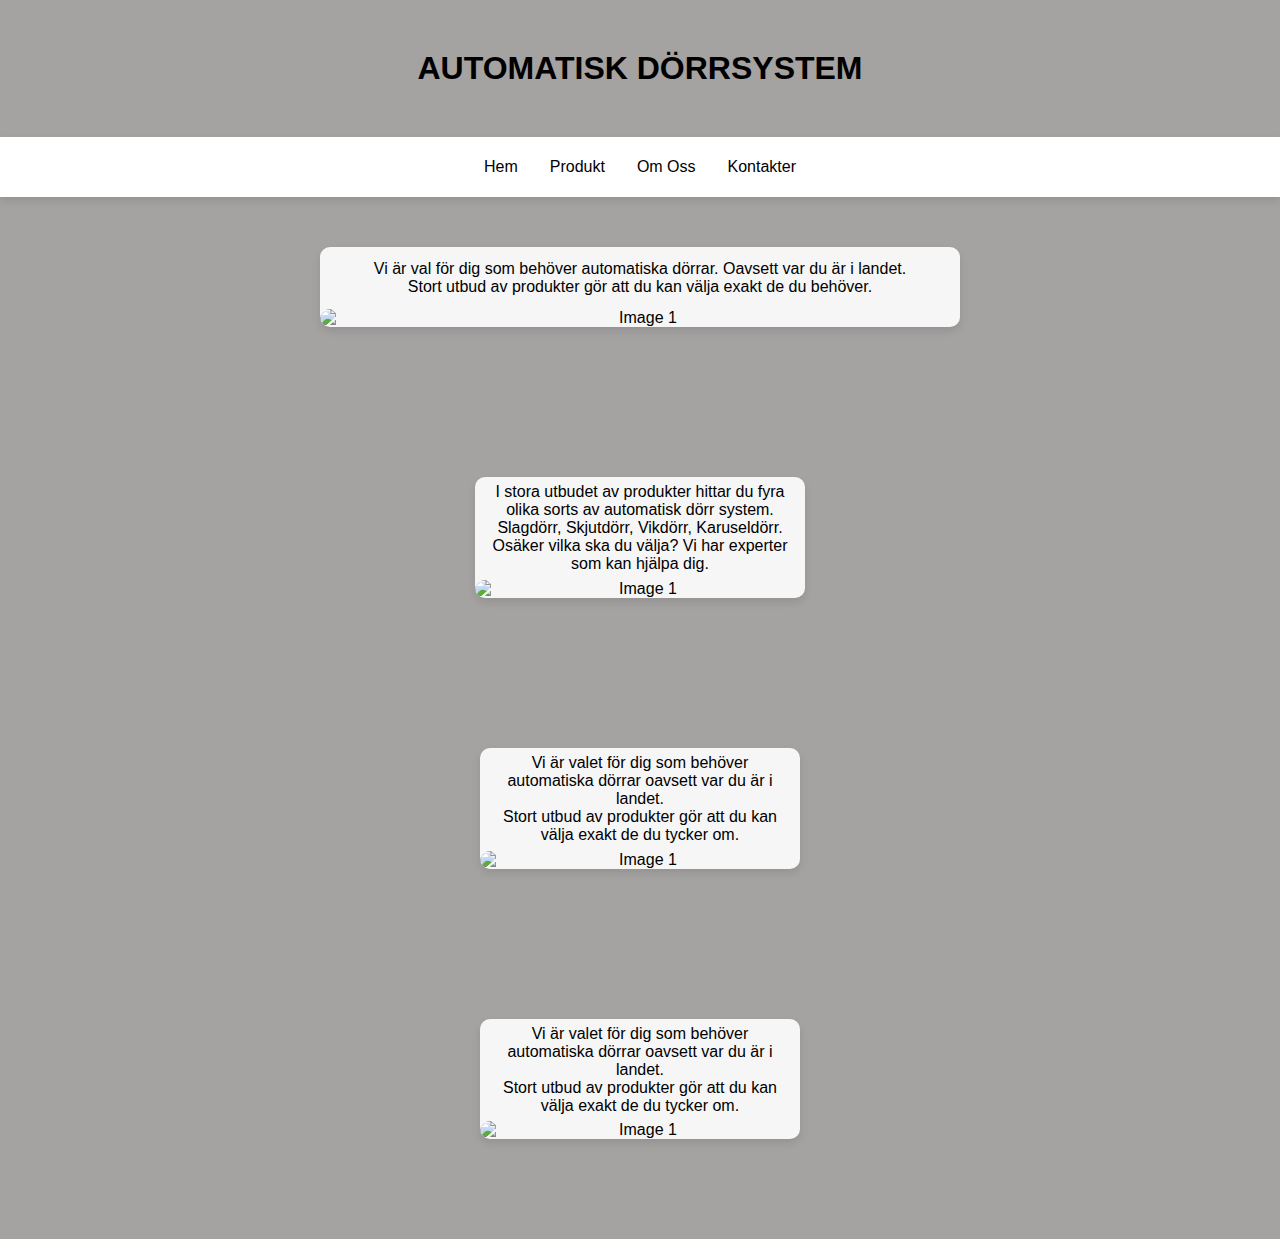
==== Dörrsystem.html @ f992f555 "1.5" ====
<!DOCTYPE html>

<html lang="en">
<head>
     <!-- Här hittar vi olika länkar jag anänvder för styling, vi hittar olika meta kodar som används för; typ av kodning, att webbsidan kan ändra width&hight utan att det ändras mycket  -->
    <meta charset="UTF-8">
    <meta http-equiv="X-UA-Compatible" content="IE=edge" meta/>
    <meta name="viewport" content="width=device-width, initial-scale=1">
    <link rel="stylesheet" type="text/css" href="Design.css">
    <link rel="stylesheet" href="https://cdnjs.cloudflare.com/ajax/libs/font-awesome/6.4.2/css/all.min.css" integrity="sha512-z3gLpd7yknf1YoNbCzqRKc4qyor8gaKU1qmn+CShxbuBusANI9QpRohGBreCFkKxLhei6S9CQXFEbbKuqLg0DA==" crossorigin="anonymous" referrerpolicy="no-referrer" />
    <title>Automatisk Dörrsystem</title>
    <link rel="icon" href="../D-rr-System/img/download.png" type="image/x-icon">
    <link rel="shortcut icon" href="../D-rr-System/img/download.png" type="image/x-icon">    
</head>

<body>
 <!-- Titel -->
<h1>AUTOMATISK DÖRRSYSTEM</h1>

<header>
<!-- lägger till olika länkar på navigations fält samt ikon till dropdown menu  -->
    <div class="navbar"> 
            <ul class="links">
                <li><a href="Hem">Hem</a></li>
                <li><a href="Produkt">Produkt</a></li>
                <li><a href="Om Oss">Om Oss</a></li>
                <li><a href="Kontakter">Kontakter</a></li>
            </ul>
        <div class="toggle_btn">
            <i class="fa-solid fa-bars"></i>
        </div>
    </div>

 <!-- Lägger till dropdown menu -->
    <div class="dropdown_menu">
        <li><a href="Hem">Produkt</a></li>
        <li><a href="Produkt">Produkt</a></li>
        <li><a href="Om Oss">Om Oss</a></li>
        <li><a href="Kontakter">Kontakter</a></li>
    </div>

</header>


<!-- Har skapar jag fyra boxar som har olika text och kommer ligga på start(hem) sida-->
<div class="container">
    <div class="box">
        <div class="content">
            <p>Vi är val för dig som behöver automatiska dörrar. Oavsett var du är i landet.</p>
            <p>Stort utbud av produkter gör att du kan välja exakt de du behöver.</p>
        </div>
        <img src="../D-rr-System/img/1.jpg" alt="Image 1">
    </div>

<div class="container">
    <div class="box">
        <div class="content">
            <p>I stora utbudet av produkter hittar du fyra olika sorts av automatisk dörr system.</p>
            <p>Slagdörr, Skjutdörr, Vikdörr, Karuseldörr.</p>
            <p>Osäker vilka ska du välja? Vi har experter som kan hjälpa dig.</p>
        </div>
        <img src="../D-rr-System/img/2.jpeg" alt="Image 1">
    </div>

    <div class="container">
        <div class="box">
            <div class="content">
                <p>Vi är valet för dig som behöver automatiska dörrar oavsett var du är i landet.</p>
                <p>Stort utbud av produkter gör att du kan välja exakt de du tycker om.</p>
            </div>
            <img src="your-image-url-1.jpg" alt="Image 1">
        </div>

        <div class="container">
            <div class="box">
                <div class="content">
                    <p>Vi är valet för dig som behöver automatiska dörrar oavsett var du är i landet.</p>
                    <p>Stort utbud av produkter gör att du kan välja exakt de du tycker om.</p>
                </div>
                <img src="your-image-url-1.jpg" alt="Image 1">
            </div>

<script>
// Har är funktion till dropdown menu. Så när jag trycker på tre streck den byts till "X" och om skärmen är liten den kan släppa ut allt det man såg på navigations fällt.  
    const toggleBtn = document.querySelector('.toggle_btn')
    const toggleBtnIcon = document.querySelector('.toggle_btn i')
    const dropDownMenu = document.querySelector('.dropdown_menu')

    toggleBtn.onclick = function () {
        dropDownMenu.classList.toggle('open')
        const isOpen = dropDownMenu.classList.contains('open')

        toggleBtnIcon.classList = isOpen
        ? 'fa-solid fa-xmark'
        : 'fa-solid fa-bars'
    }
</script>
 
</body>
</html>
---- Design.css ----
/* standard css saker för hela hemmsida */
* {
    margin: 0;
    padding: 0;
    box-sizing: border-box;
    font-family: 'Open Sans', sans-serif;
}

/* Vart ska Titel ligga */
h1 {
    text-align: center;
    margin: 50px 0; 
}

/* Ändringar hela body */
body {

    height: 100vh;
    margin: 0;
    background-color: #a5a2a2;
}

/* navigations fält med olika länkar som leder till olika ställer */
li {
    list-style: none;
}

a{
    text-decoration: none;
    color: black;
    font-size: 1rem;
}

a:hover {
    font-weight: bold; /* styling på ord */
}

header {
    padding-left: 0px;
    padding-right: 0px;
}

.navbar{
    background-color: white;
    width: 100%;
    height: 60px;
    max-width: 12000px;
    display: flex;
    align-items: center;
    justify-content: space-evenly;
    box-shadow: 0 4px 8px rgba(0, 0, 0, 0.1);
}

.navbar .links{
    display: flex;
    gap: 2rem;
}

.navbar .toggle_btn{
    font-size: 1.5rem;
    cursor: pointer;
    display: none;
}

/* Dropdown menu som kopplas till naviagtions fält */
.dropdown_menu {
    display: none;
    position: absolute;
    right: 2rem;
    height: 0px;
    width: 300px;
    background: rgba(255, 255, 255, 0.1);
    backdrop-filter: blur(15px);
    border-radius: 10px;
    overflow: hidden;
    transition: height 0.2 cubic-bezier(0.175, 0.885, 0.32, 1.275);
}

.dropdown_menu.open{
    height: 180px;
    z-index: 1;
}

.dropdown_menu li{
    padding: 0.7rem;
    display: flex;
    align-items: center;
    justify-content: center;
}

/* Det rensposiva designen */
@media(max-width: 992px) {
    .navbar .links {
        display: none;
    } 

    .navbar .toggle_btn {
        display: block;
    }

    .dropdown_menu {
        display: block;
    }
}

@media(max-width: 576px) {
    .dropdown_menu{
        left: 2rem;
        width: unset;
    }
}

.first {
    display: block;
    align-items: center;

}

/* Har kommer design för de fyra olika boxar */

.container {
    display: flex;
    flex-direction: column;
    align-items: center;
}

.box {
    position: relative;
    box-sizing: border-box;
    width: 50%;
    margin: 50px;
    margin-bottom: 100px;
    background: rgba(255, 255, 255, 0.9);
    border-radius: 10px;
    overflow: hidden;
    box-shadow: 0 4px 8px rgba(0, 0, 0, 0.1);
    display: flex;
    flex-direction: column;
    text-align: center;
    transition: transform 0.3s ease-in-out;
}

.box:hover {
    transform: scale(1.02);
}

.content {
    padding: 20px;
    text-align: center;
}

img {
    width: 100%;
    height: auto;
    border-radius: 10px 10px 0 0;
    align-items: right;
}

.content {
    padding: 2%;
}
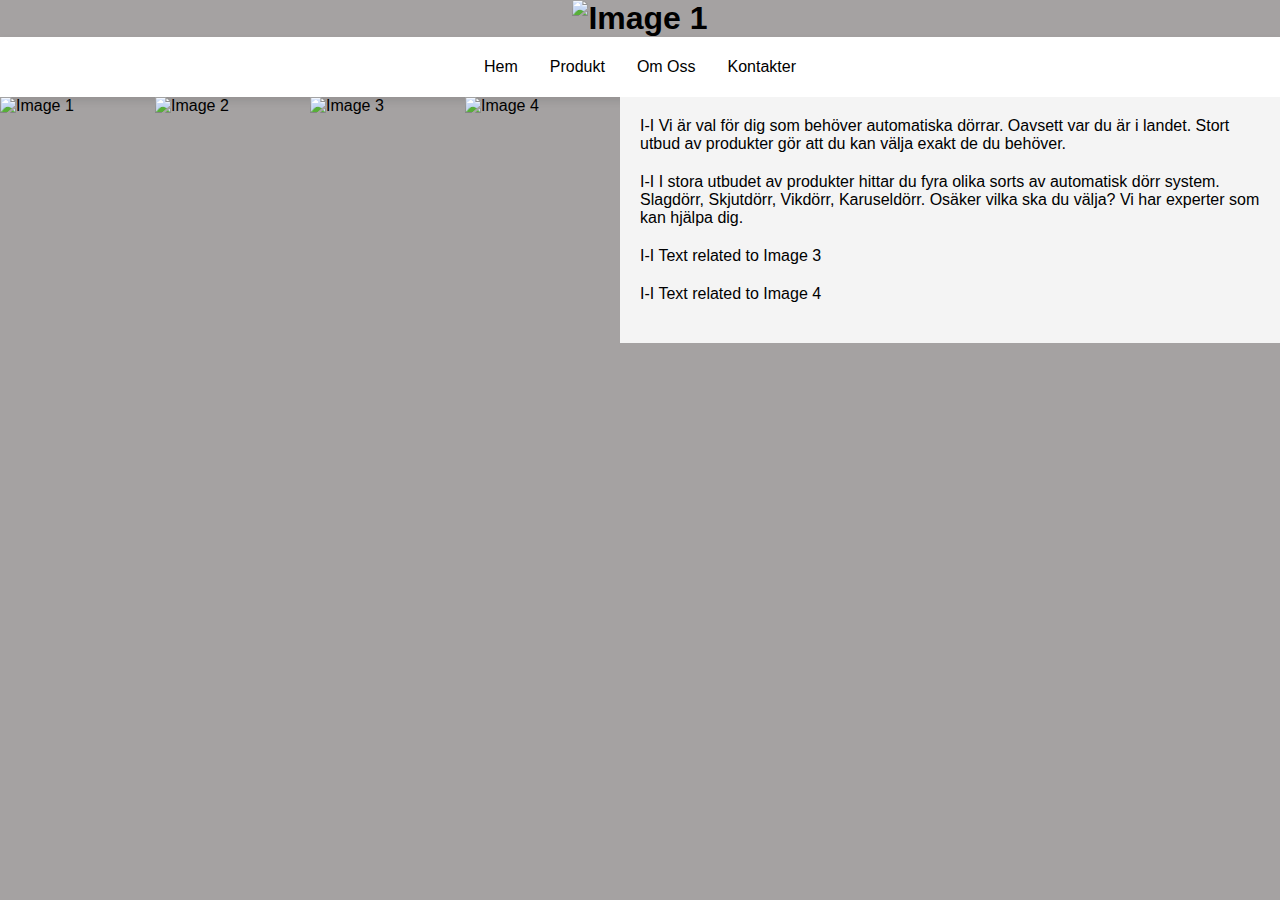
==== commit f39f1459: "1.55" ====
--- a/Dörrsystem.html
+++ b/Dörrsystem.html
@@ -14,87 +14,55 @@
 </head>
 
 <body>
- <!-- Titel -->
-<h1>AUTOMATISK DÖRRSYSTEM</h1>
+    <header>
 
-<header>
-<!-- lägger till olika länkar på navigations fält samt ikon till dropdown menu  -->
-    <div class="navbar"> 
+        <!-- Titel -->
+        <h1>
+            <img class="title" src="../D-rr-System/img/AUTOMATISKA_DÖRR-removebg-preview.png" alt="Image 1">
+        </h1>
+
+        <!-- SJälva navigerings fält med kappen att öpna den och olika länkar  -->
+        <div class="navbar"> 
             <ul class="links">
                 <li><a href="Hem">Hem</a></li>
                 <li><a href="Produkt">Produkt</a></li>
                 <li><a href="Om Oss">Om Oss</a></li>
                 <li><a href="Kontakter">Kontakter</a></li>
             </ul>
-        <div class="toggle_btn">
-            <i class="fa-solid fa-bars"></i>
+            <div class="toggle_btn">
+                <i class="fa-solid fa-bars"></i>
+            </div>
+        </div>
+
+        <!-- själva dropdown menu som hoppar ner endast när skämen är mindere -->
+        <div class="dropdown_menu">
+            <li><a href="Hem">Produkt</a></li>
+            <li><a href="Produkt">Produkt</a></li>
+            <li><a href="Om Oss">Om Oss</a></li>
+            <li><a href="Kontakter">Kontakter</a></li>
+        </div>
+</header>
+
+<!-- Har skapar jag fyra boxar som har olika text och kommer ligga på start(hem) sida-->
+<div class="container">
+    <div class="left-column">
+        <div class="image-container">
+            <img src="../D-rr-System/img/1.jpg" alt="Image 1" class="image">
+            <img src="../D-rr-System/img/2.jpeg" alt="Image 2" class="image">
+            <img src="../D-rr-System/img/1.jpg" alt="Image 3" class="image">
+            <img src="../D-rr-System/img/1.jpg" alt="Image 4" class="image">
         </div>
     </div>
 
- <!-- Lägger till dropdown menu -->
-    <div class="dropdown_menu">
-        <li><a href="Hem">Produkt</a></li>
-        <li><a href="Produkt">Produkt</a></li>
-        <li><a href="Om Oss">Om Oss</a></li>
-        <li><a href="Kontakter">Kontakter</a></li>
+    <div class="right-column">
+        <div class="static-point" onclick="showImage(0)">I-I Vi är val för dig som behöver automatiska dörrar. Oavsett var du är i landet. Stort utbud av produkter gör att du kan välja exakt de du behöver.</div>
+        <div class="static-point" onclick="showImage(1)">I-I I stora utbudet av produkter hittar du fyra olika sorts av automatisk dörr system. Slagdörr, Skjutdörr, Vikdörr, Karuseldörr. Osäker vilka ska du välja? Vi har experter som kan hjälpa dig.</div>
+        <div class="static-point" onclick="showImage(2)">I-I Text related to Image 3</div>
+        <div class="static-point" onclick="showImage(3)">I-I Text related to Image 4</div>
     </div>
+</div>
 
-</header>
-
-
-<!-- Har skapar jag fyra boxar som har olika text och kommer ligga på start(hem) sida-->
-<div class="container">
-    <div class="box">
-        <div class="content">
-            <p>Vi är val för dig som behöver automatiska dörrar. Oavsett var du är i landet.</p>
-            <p>Stort utbud av produkter gör att du kan välja exakt de du behöver.</p>
-        </div>
-        <img src="../D-rr-System/img/1.jpg" alt="Image 1">
-    </div>
-
-<div class="container">
-    <div class="box">
-        <div class="content">
-            <p>I stora utbudet av produkter hittar du fyra olika sorts av automatisk dörr system.</p>
-            <p>Slagdörr, Skjutdörr, Vikdörr, Karuseldörr.</p>
-            <p>Osäker vilka ska du välja? Vi har experter som kan hjälpa dig.</p>
-        </div>
-        <img src="../D-rr-System/img/2.jpeg" alt="Image 1">
-    </div>
-
-    <div class="container">
-        <div class="box">
-            <div class="content">
-                <p>Vi är valet för dig som behöver automatiska dörrar oavsett var du är i landet.</p>
-                <p>Stort utbud av produkter gör att du kan välja exakt de du tycker om.</p>
-            </div>
-            <img src="your-image-url-1.jpg" alt="Image 1">
-        </div>
-
-        <div class="container">
-            <div class="box">
-                <div class="content">
-                    <p>Vi är valet för dig som behöver automatiska dörrar oavsett var du är i landet.</p>
-                    <p>Stort utbud av produkter gör att du kan välja exakt de du tycker om.</p>
-                </div>
-                <img src="your-image-url-1.jpg" alt="Image 1">
-            </div>
-
-<script>
-// Har är funktion till dropdown menu. Så när jag trycker på tre streck den byts till "X" och om skärmen är liten den kan släppa ut allt det man såg på navigations fällt.  
-    const toggleBtn = document.querySelector('.toggle_btn')
-    const toggleBtnIcon = document.querySelector('.toggle_btn i')
-    const dropDownMenu = document.querySelector('.dropdown_menu')
-
-    toggleBtn.onclick = function () {
-        dropDownMenu.classList.toggle('open')
-        const isOpen = dropDownMenu.classList.contains('open')
-
-        toggleBtnIcon.classList = isOpen
-        ? 'fa-solid fa-xmark'
-        : 'fa-solid fa-bars'
-    }
-</script>
+<script src="../D-rr-System/function.js"></script>
  
 </body>
 </html>
--- a/Design.css
+++ b/Design.css
@@ -9,12 +9,17 @@
 /* Vart ska Titel ligga */
 h1 {
     text-align: center;
-    margin: 50px 0; 
+    background-image: url(https://i.pinimg.com/originals/46/1d/25/461d254f8563f8945ce3a385f289df17.jpg);
+    background-repeat: no-repeat;
+    background-position: center;
+}
+
+title{
+    position: relative;
 }
 
 /* Ändringar hela body */
 body {
-
     height: 100vh;
     margin: 0;
     background-color: #a5a2a2;
@@ -117,45 +122,38 @@
 }
 
 /* Har kommer design för de fyra olika boxar */
-
 .container {
     display: flex;
-    flex-direction: column;
-    align-items: center;
 }
 
-.box {
-    position: relative;
-    box-sizing: border-box;
-    width: 50%;
-    margin: 50px;
-    margin-bottom: 100px;
-    background: rgba(255, 255, 255, 0.9);
-    border-radius: 10px;
+.left-column {
+    flex: 1;
     overflow: hidden;
-    box-shadow: 0 4px 8px rgba(0, 0, 0, 0.1);
-    display: flex;
-    flex-direction: column;
-    text-align: center;
-    transition: transform 0.3s ease-in-out;
 }
 
-.box:hover {
-    transform: scale(1.02);
+.right-column {
+    flex: 1;
+    padding: 20px;
+    background-color: #f4f4f4;
 }
 
-.content {
-    padding: 20px;
-    text-align: center;
+.static-point {
+    margin-bottom: 20px;
+    cursor: pointer;
+    transition: color 0.3s ease-in-out;
 }
 
-img {
+.static-point:hover {
+    color: #3498db;
+}
+
+.image-container {
+    display: flex;
+    transition: transform 0.5s ease-in-out;
+}
+
+.image {
     width: 100%;
     height: auto;
-    border-radius: 10px 10px 0 0;
-    align-items: right;
-}
-
-.content {
-    padding: 2%;
+    display: block;
 }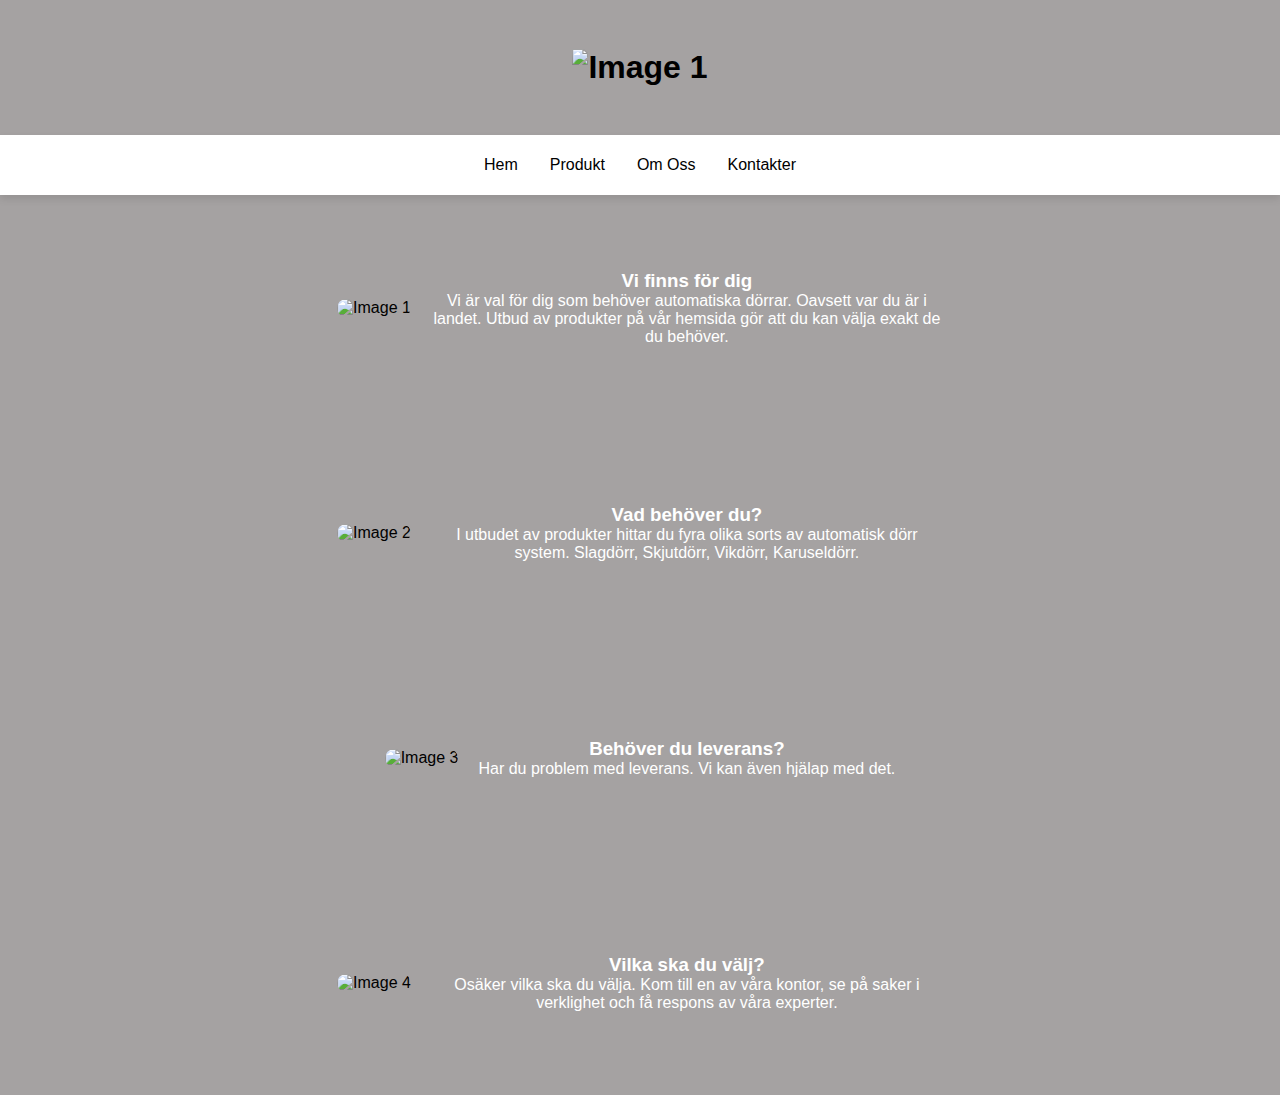
==== commit 40a84cad: "1.56" ====
--- a/Dörrsystem.html
+++ b/Dörrsystem.html
@@ -44,23 +44,44 @@
 </header>
 
 <!-- Har skapar jag fyra boxar som har olika text och kommer ligga på start(hem) sida-->
+
+
 <div class="container">
-    <div class="left-column">
-        <div class="image-container">
-            <img src="../D-rr-System/img/1.jpg" alt="Image 1" class="image">
-            <img src="../D-rr-System/img/2.jpeg" alt="Image 2" class="image">
-            <img src="../D-rr-System/img/1.jpg" alt="Image 3" class="image">
-            <img src="../D-rr-System/img/1.jpg" alt="Image 4" class="image">
+
+    <section>
+    <img src="../D-rr-System/img/1.jpg" alt="Image 1">
+    <div class="text-content">
+        <h3>Vi finns för dig</h3>
+        <p>Vi är val för dig som behöver automatiska dörrar. Oavsett var du är i landet. Utbud av produkter på vår hemsida gör att du kan välja exakt de du behöver.</p>
+    </div>
+    </section>
+
+    <section>
+    <img src="../D-rr-System/img/2.jpeg" alt="Image 2">
+    <div class="text-content">
+        <h3>Vad behöver du?</h3>
+        <p>I utbudet av produkter hittar du fyra olika sorts av automatisk dörr system. Slagdörr, Skjutdörr, Vikdörr, Karuseldörr.</p>
+    </div>
+    </section>
+
+    <section>
+        <img src="../D-rr-System/img/1.jpg" alt="Image 3">
+        <div class="text-content">
+            <h3>Behöver du leverans?</h3>
+            <p>Har du problem med leverans. Vi kan även hjälap med det.</p>
         </div>
+        </section>
+
+    <section>
+    <img src="../D-rr-System/img/2.jpeg" alt="Image 4">
+    <div class="text-content">
+        <h3>Vilka ska du välj?</h3>
+        <p>Osäker vilka ska du välja. Kom till en av våra kontor, se på saker i verklighet och få respons av våra experter.</p>
     </div>
+    </section>
+    
+</div>
 
-    <div class="right-column">
-        <div class="static-point" onclick="showImage(0)">I-I Vi är val för dig som behöver automatiska dörrar. Oavsett var du är i landet. Stort utbud av produkter gör att du kan välja exakt de du behöver.</div>
-        <div class="static-point" onclick="showImage(1)">I-I I stora utbudet av produkter hittar du fyra olika sorts av automatisk dörr system. Slagdörr, Skjutdörr, Vikdörr, Karuseldörr. Osäker vilka ska du välja? Vi har experter som kan hjälpa dig.</div>
-        <div class="static-point" onclick="showImage(2)">I-I Text related to Image 3</div>
-        <div class="static-point" onclick="showImage(3)">I-I Text related to Image 4</div>
-    </div>
-</div>
 
 <script src="../D-rr-System/function.js"></script>
  
--- a/Design.css
+++ b/Design.css
@@ -3,20 +3,29 @@
     margin: 0;
     padding: 0;
     box-sizing: border-box;
-    font-family: 'Open Sans', sans-serif;
+    font-family: Verdana, Geneva, Tahoma, sans-serif;
 }
 
 /* Vart ska Titel ligga */
 h1 {
-    text-align: center;
+    margin: 0;
+    padding: 0;
     background-image: url(https://i.pinimg.com/originals/46/1d/25/461d254f8563f8945ce3a385f289df17.jpg);
+    background-size: cover;
     background-repeat: no-repeat;
     background-position: center;
+    height: 15vh;
+    display: flex;
+    align-items: center;
+    justify-content: center;
 }
 
-title{
-    position: relative;
+
+.title {
+    max-width: 100%;
+    height: auto;
 }
+
 
 /* Ändringar hela body */
 body {
@@ -124,36 +133,50 @@
 /* Har kommer design för de fyra olika boxar */
 .container {
     display: flex;
+    flex-direction: column;
+    height: 100vh;
+    scroll-snap-type: y mandatory;
+    overflow-y: scroll;
 }
 
-.left-column {
-    flex: 1;
-    overflow: hidden;
+section {
+    display: flex;
+    align-items: center;
+    justify-content: center; /* Center both horizontally and vertically */
+    height: 100vh;
+    scroll-snap-align: start;
+    box-sizing: border-box;
 }
 
-.right-column {
-    flex: 1;
-    padding: 20px;
-    background-color: #f4f4f4;
+section img {
+    max-width: 50%;
+    height: auto;
+    border-radius: 10px;
+    margin-right: 20px;
 }
 
-.static-point {
+.text-content {
+    max-width: 40%;
+    text-align: center;
+    margin-top: 20px;
     margin-bottom: 20px;
-    cursor: pointer;
-    transition: color 0.3s ease-in-out;
+    color: white;
 }
 
-.static-point:hover {
-    color: #3498db;
+/* Responsive Design */
+@media (max-width: 768px) {
+    section {
+        flex-direction: column;
+        text-align: center;
+    }
+
+    section img {
+        max-width: 100%;
+        margin-right: 0;
+        margin-bottom: 20px;
+    }
+
+    .text-content {
+        max-width: 100%;
+    }
 }
-
-.image-container {
-    display: flex;
-    transition: transform 0.5s ease-in-out;
-}
-
-.image {
-    width: 100%;
-    height: auto;
-    display: block;
-}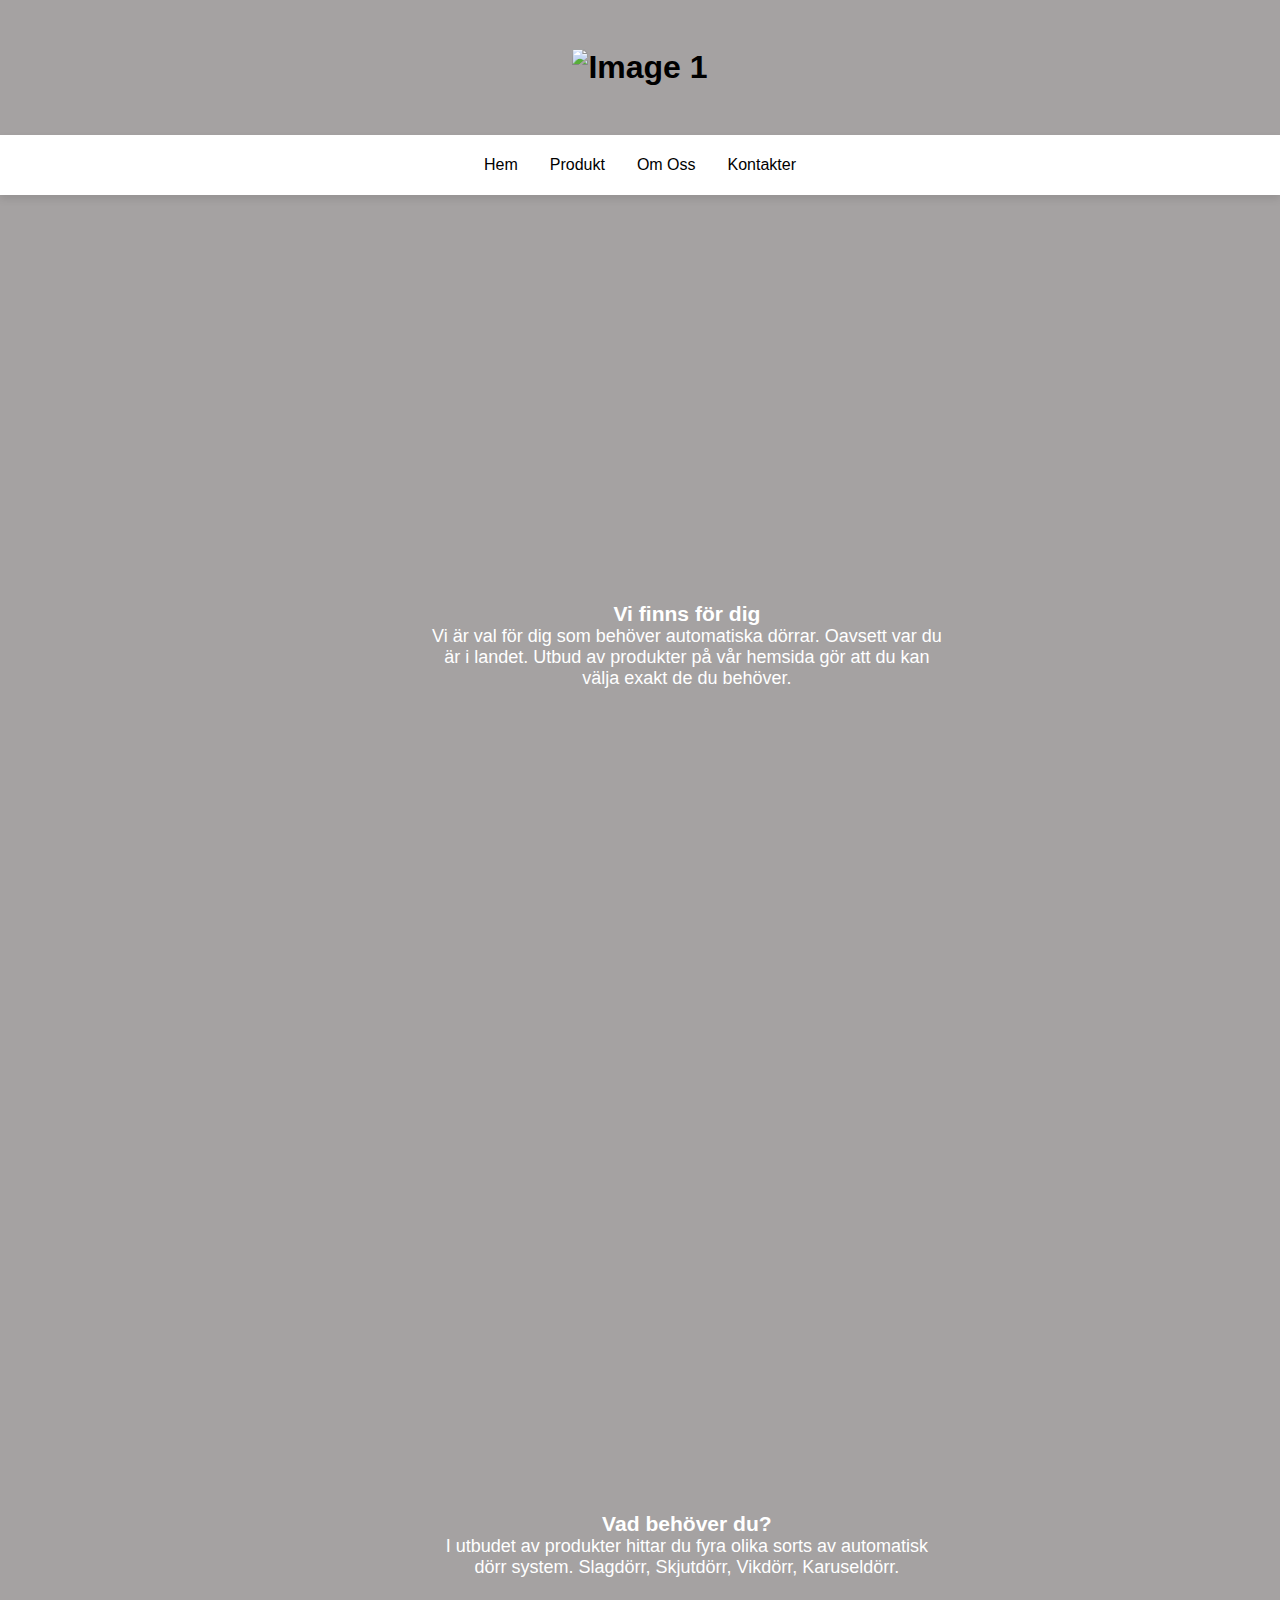
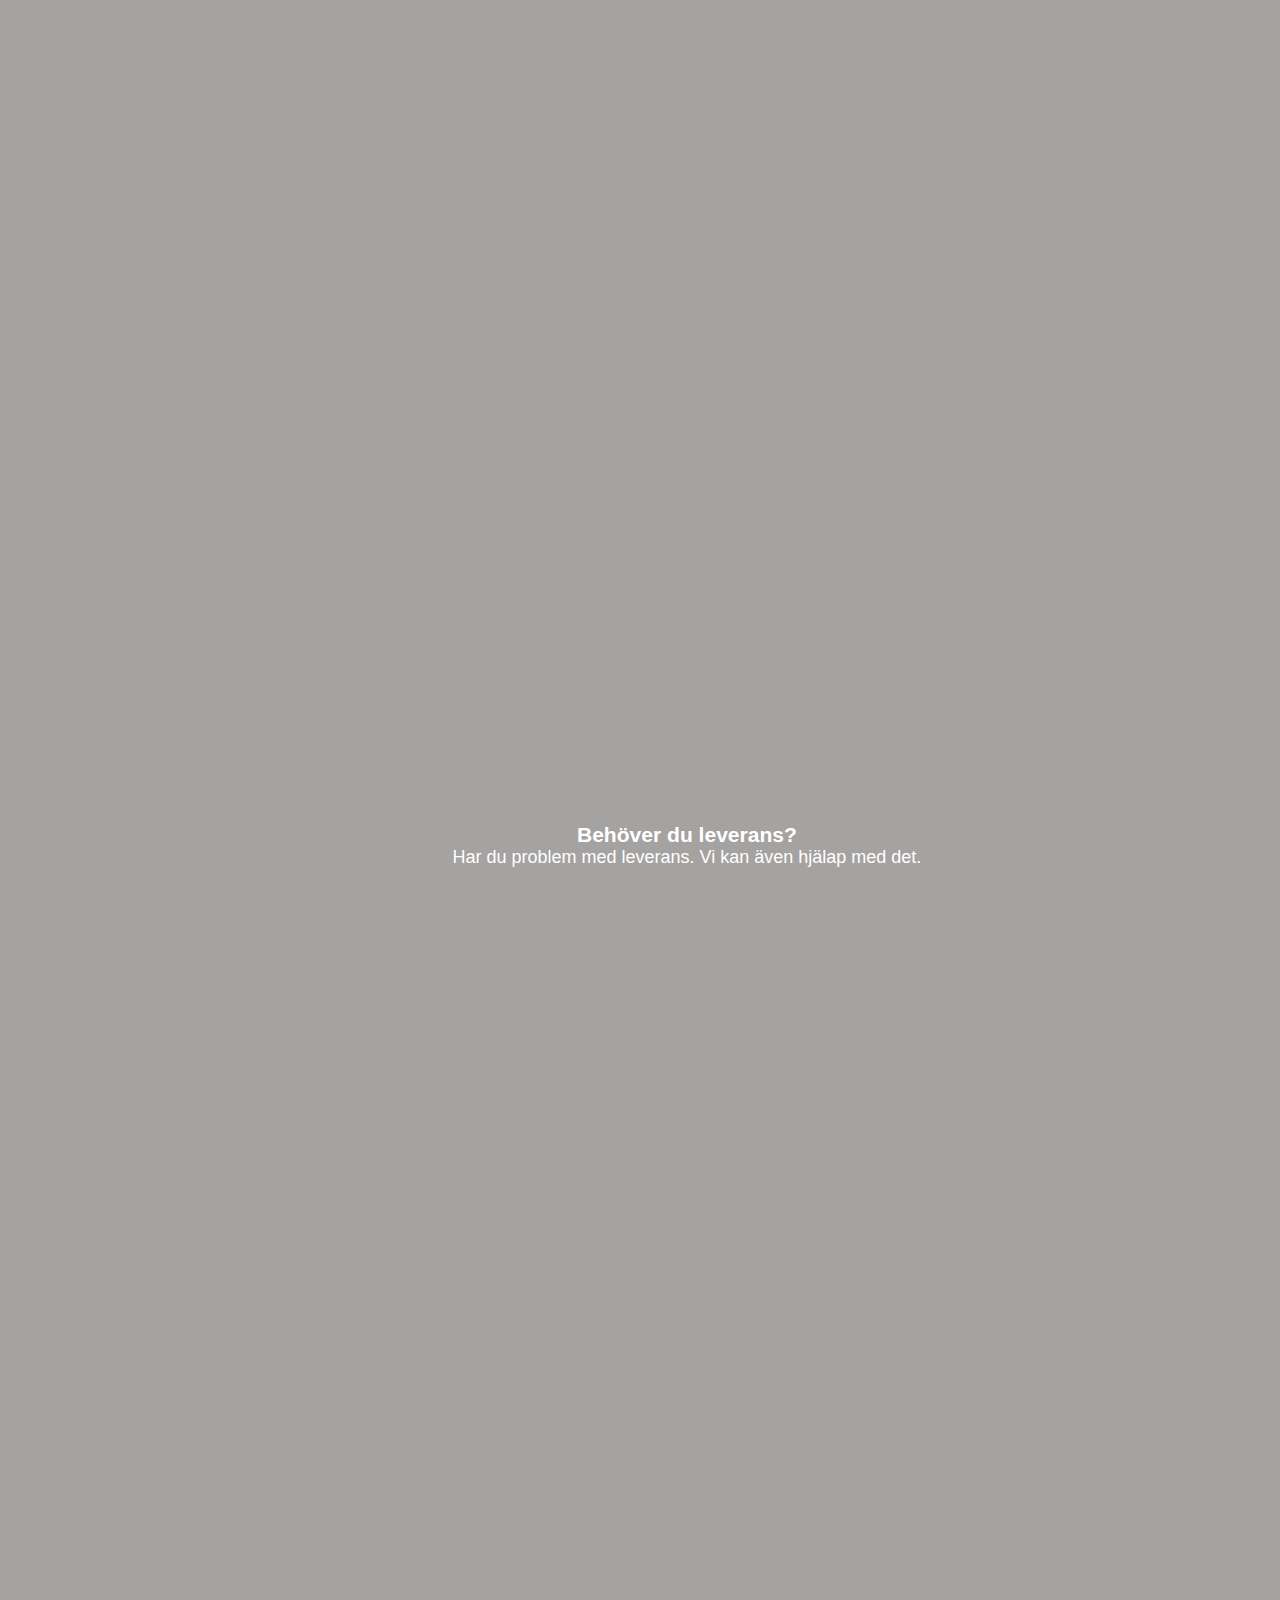
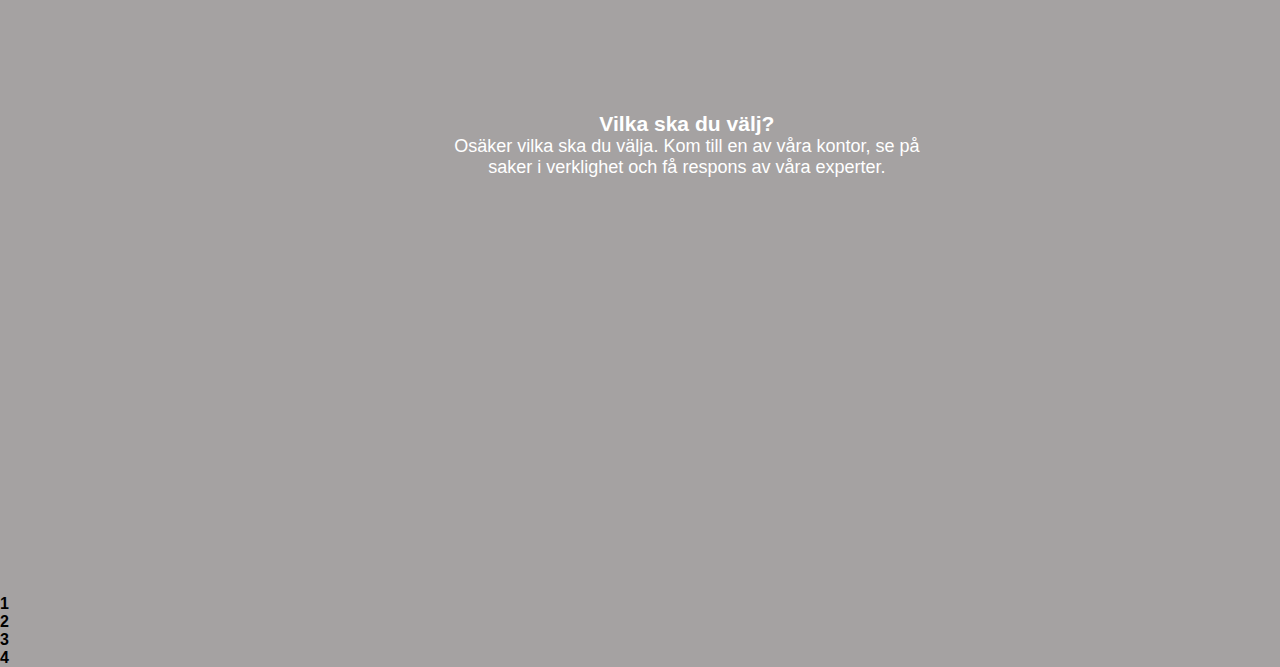
==== commit 2fefb769: "1.561" ====
--- a/Dörrsystem.html
+++ b/Dörrsystem.html
@@ -21,7 +21,8 @@
             <img class="title" src="../D-rr-System/img/AUTOMATISKA_DÖRR-removebg-preview.png" alt="Image 1">
         </h1>
 
-        <!-- SJälva navigerings fält med kappen att öpna den och olika länkar  -->
+    <!-- SJälva navigerings fält med kappen att öpna den och olika länkar  -->
+    <div class="nav">
         <div class="navbar"> 
             <ul class="links">
                 <li><a href="Hem">Hem</a></li>
@@ -41,6 +42,7 @@
             <li><a href="Om Oss">Om Oss</a></li>
             <li><a href="Kontakter">Kontakter</a></li>
         </div>
+    </div>
 </header>
 
 <!-- Har skapar jag fyra boxar som har olika text och kommer ligga på start(hem) sida-->
@@ -80,7 +82,14 @@
     </div>
     </section>
     
+    <div class="order">
+        <h4>1</h4>
+        <h4>2</h4>
+        <h4>3</h4>
+        <h4>4</h4>
+    </div>
 </div>
+
 
 
 <script src="../D-rr-System/function.js"></script>
--- a/Design.css
+++ b/Design.css
@@ -6,8 +6,22 @@
     font-family: Verdana, Geneva, Tahoma, sans-serif;
 }
 
+/* Ändringar hela body */
+body {
+    height: 100vh;
+    margin: 0;
+    background-color: #a5a2a2;
+}
+
+header {
+    padding-left: 0px;
+    padding-right: 0px;
+}
+
 /* Vart ska Titel ligga */
 h1 {
+    position: relative;
+    z-index: 1;
     margin: 0;
     padding: 0;
     background-image: url(https://i.pinimg.com/originals/46/1d/25/461d254f8563f8945ce3a385f289df17.jpg);
@@ -19,19 +33,9 @@
     align-items: center;
     justify-content: center;
 }
-
-
 .title {
     max-width: 100%;
     height: auto;
-}
-
-
-/* Ändringar hela body */
-body {
-    height: 100vh;
-    margin: 0;
-    background-color: #a5a2a2;
 }
 
 /* navigations fält med olika länkar som leder till olika ställer */
@@ -49,9 +53,13 @@
     font-weight: bold; /* styling på ord */
 }
 
-header {
-    padding-left: 0px;
-    padding-right: 0px;
+.nav{
+    position: relative;
+    top: 0;
+    left: 0;
+    width: 100%;
+    z-index: 1000;
+    transition: top 0.3s;
 }
 
 .navbar{
@@ -102,7 +110,7 @@
     justify-content: center;
 }
 
-/* Det rensposiva designen */
+/* Det rensposiva designen till navigerings menu så att den får plats på alla skärmar*/
 @media(max-width: 992px) {
     .navbar .links {
         display: none;
@@ -132,22 +140,24 @@
 
 /* Har kommer design för de fyra olika boxar */
 .container {
-    display: flex;
-    flex-direction: column;
     height: 100vh;
-    scroll-snap-type: y mandatory;
-    overflow-y: scroll;
+    scroll-snap-type: y proximity;
 }
 
 section {
     display: flex;
-    align-items: center;
-    justify-content: center; /* Center both horizontally and vertically */
+    justify-content: space-evenly;
+    align-items: center;
+    justify-content: center; 
+    max-width: 100%;
     height: 100vh;
+    box-sizing: border-box;
     scroll-snap-align: start;
-    box-sizing: border-box;
-}
-
+    transition: transform 0.3s ease-in-out;
+    transform-origin: center center;
+}
+
+/*Under dena så bägrensar jag bilder med storlek och ett radius runt kanter samt lägger animation till de */
 section img {
     max-width: 50%;
     height: auto;
@@ -155,15 +165,35 @@
     margin-right: 20px;
 }
 
+@media (prefers-reduced-motion: no-preference) {
+section img {
+    max-width: 50%;
+    height: auto;
+    border-radius: 10px;
+    margin-right: 20px;
+    scale: .8; opacity: 0;
+    animation: fade-in linear forwards;
+    animation-timeline: view();
+    animation-range: entry;
+}
+
+@keyframes fade-in {
+    to {scale: 1; opacity: 1;}
+}
+}
+
+
 .text-content {
+    flex-grow: 1;
     max-width: 40%;
     text-align: center;
+    font-size: large;
     margin-top: 20px;
     margin-bottom: 20px;
     color: white;
 }
 
-/* Responsive Design */
+/* Detta delen gör att de sektioner vi gjorde kan anpassa sig efter olika skämar */
 @media (max-width: 768px) {
     section {
         flex-direction: column;
@@ -180,3 +210,4 @@
         max-width: 100%;
     }
 }
+
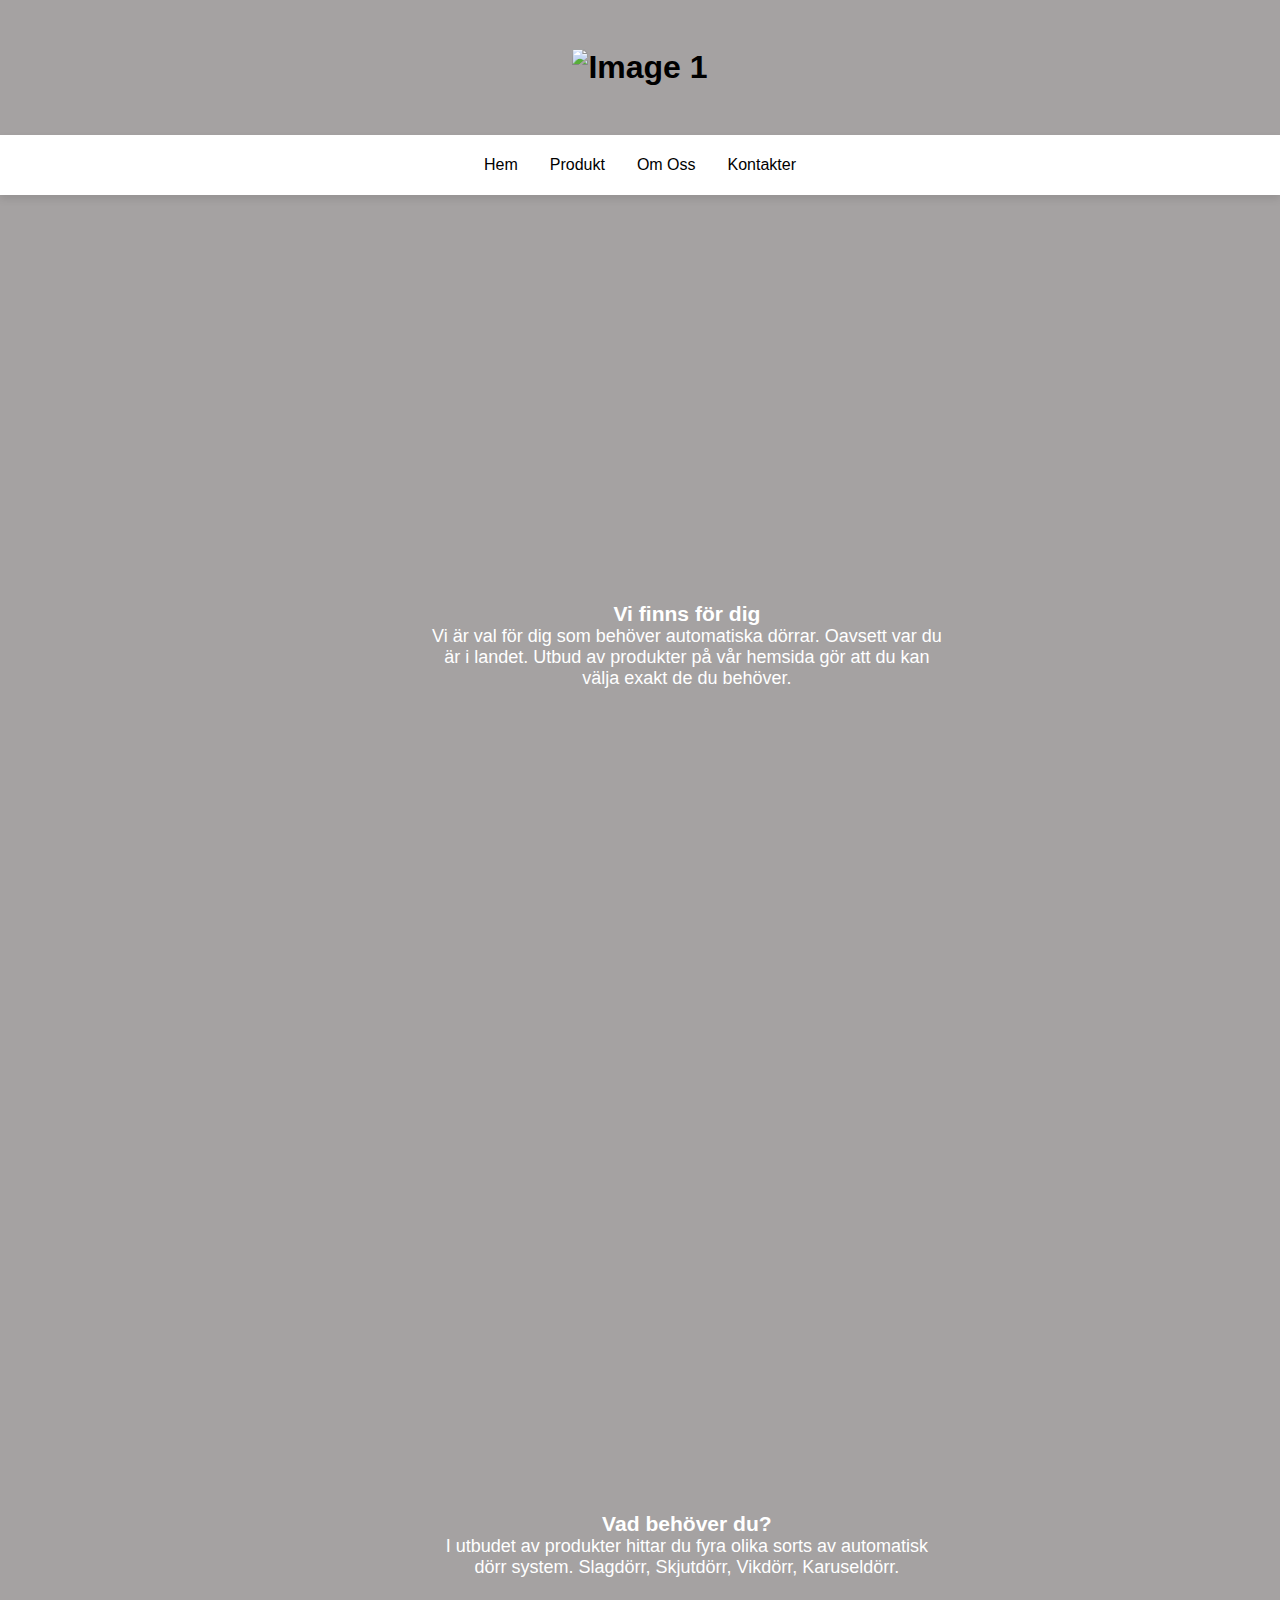
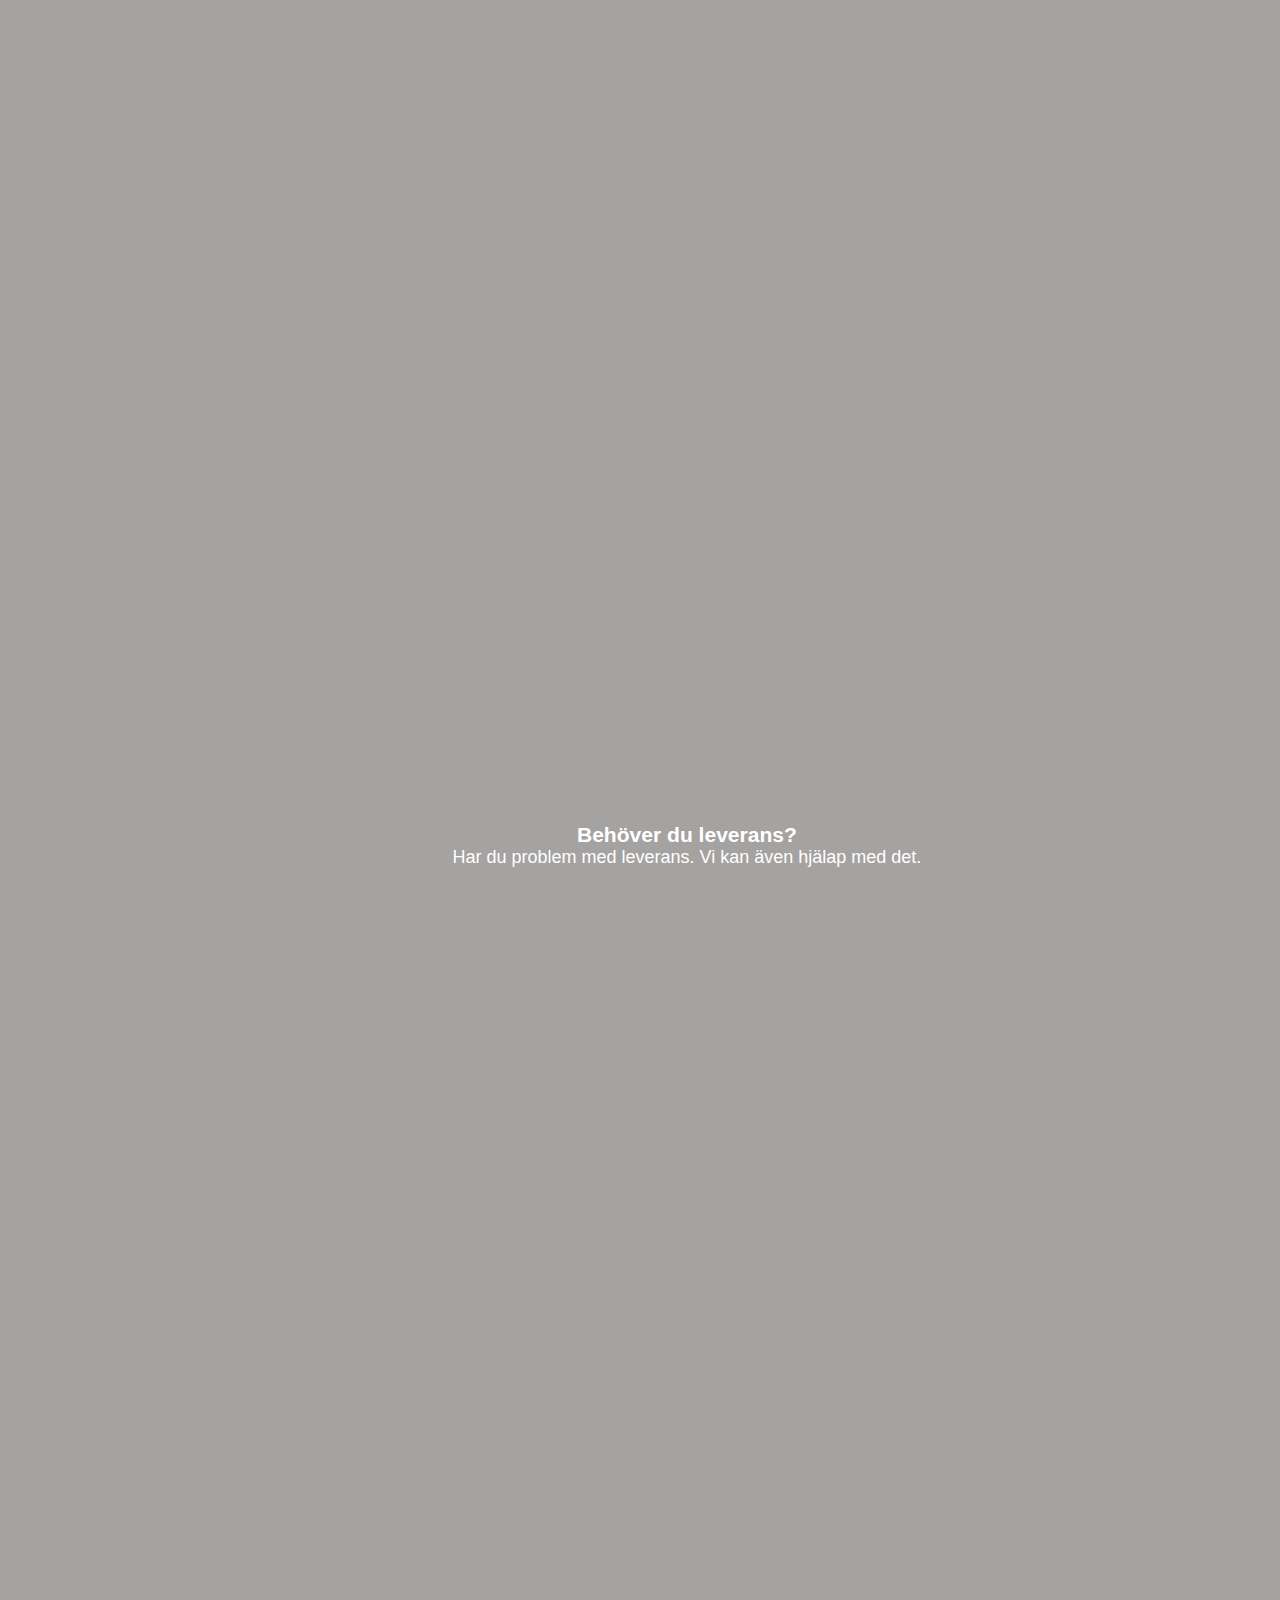
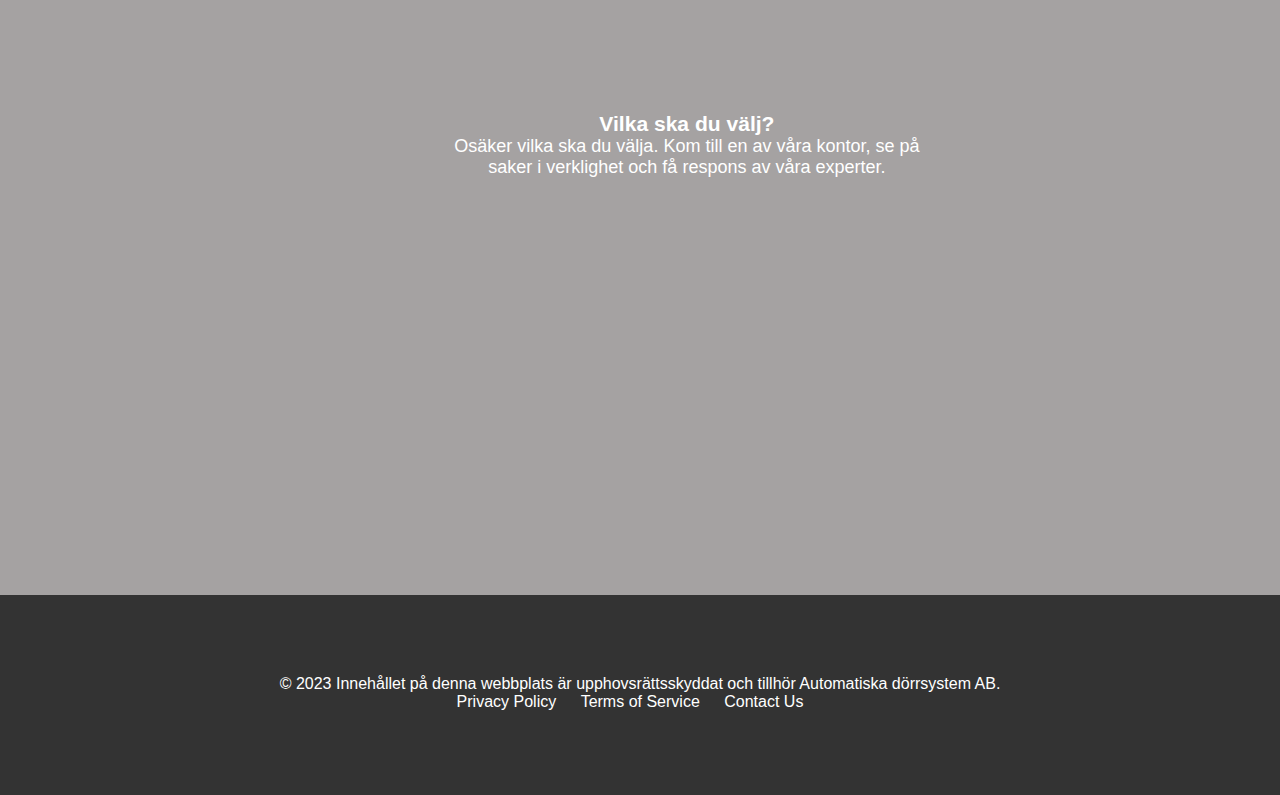
==== commit 1043f138: "1.563" ====
--- a/Dörrsystem.html
+++ b/Dörrsystem.html
@@ -67,7 +67,7 @@
     </section>
 
     <section>
-        <img src="../D-rr-System/img/1.jpg" alt="Image 3">
+        <img src="../D-rr-System/img/3.png" alt="Image 3">
         <div class="text-content">
             <h3>Behöver du leverans?</h3>
             <p>Har du problem med leverans. Vi kan även hjälap med det.</p>
@@ -81,16 +81,17 @@
         <p>Osäker vilka ska du välja. Kom till en av våra kontor, se på saker i verklighet och få respons av våra experter.</p>
     </div>
     </section>
-    
-    <div class="order">
-        <h4>1</h4>
-        <h4>2</h4>
-        <h4>3</h4>
-        <h4>4</h4>
-    </div>
-</div>
 
-
+<footer>
+    <div class="footer-content">
+        <p>&copy; 2023 Innehållet på denna webbplats är upphovsrättsskyddat och tillhör Automatiska dörrsystem AB.</p>
+        <ul class="footer-links">
+            <li><a href="#">Privacy Policy</a></li>
+            <li><a href="#">Terms of Service</a></li>
+            <li><a href="#">Contact Us</a></li>
+        </ul>
+        </div>
+</footer>
 
 <script src="../D-rr-System/function.js"></script>
  
--- a/Design.css
+++ b/Design.css
@@ -1,4 +1,4 @@
-/* standard css saker för hela hemmsida */
+/* ---- STANDARD FÖR HEMSIDA ---- */
 * {
     margin: 0;
     padding: 0;
@@ -18,7 +18,7 @@
     padding-right: 0px;
 }
 
-/* Vart ska Titel ligga */
+/* ---- TITEL ---- */
 h1 {
     position: relative;
     z-index: 1;
@@ -38,7 +38,7 @@
     height: auto;
 }
 
-/* navigations fält med olika länkar som leder till olika ställer */
+/* ---- NAVIGATIONS FÄLT ---- */
 li {
     list-style: none;
 }
@@ -50,16 +50,15 @@
 }
 
 a:hover {
-    font-weight: bold; /* styling på ord */
-}
-
-.nav{
-    position: relative;
+    font-weight: bold; 
+}
+
+.nav.fixed {
+    position: fixed;
     top: 0;
-    left: 0;
-    width: 100%;
-    z-index: 1000;
-    transition: top 0.3s;
+    width: 100%; 
+    z-index: 1000; 
+    box-shadow: 0 4px 8px rgba(0, 0, 0, 0.1); 
 }
 
 .navbar{
@@ -84,7 +83,7 @@
     display: none;
 }
 
-/* Dropdown menu som kopplas till naviagtions fält */
+/* ---- EXTETERN DROPDOWN MENU FÖR MOBILER OCH MINDRA SKÄRMAR ---- */
 .dropdown_menu {
     display: none;
     position: absolute;
@@ -138,7 +137,7 @@
 
 }
 
-/* Har kommer design för de fyra olika boxar */
+/* ---- FYRA SEKTIONER ---- */
 .container {
     height: 100vh;
     scroll-snap-type: y proximity;
@@ -157,10 +156,10 @@
     transform-origin: center center;
 }
 
-/*Under dena så bägrensar jag bilder med storlek och ett radius runt kanter samt lägger animation till de */
+/*Under denna så bägrensar jag bilder med storlek och ett radius runt kanter samt lägger animation till de */
 section img {
     max-width: 50%;
-    height: auto;
+    height: 70%;
     border-radius: 10px;
     margin-right: 20px;
 }
@@ -168,7 +167,7 @@
 @media (prefers-reduced-motion: no-preference) {
 section img {
     max-width: 50%;
-    height: auto;
+    height: 70%;
     border-radius: 10px;
     margin-right: 20px;
     scale: .8; opacity: 0;
@@ -181,7 +180,6 @@
     to {scale: 1; opacity: 1;}
 }
 }
-
 
 .text-content {
     flex-grow: 1;
@@ -211,3 +209,38 @@
     }
 }
 
+/* ---- FOTTER ---- */
+footer {
+    height: 200px;
+    background-color: #333; 
+    color: white; 
+    padding: 80px;
+    text-align: center;
+    align-items: center;
+    justify-content: center;
+}
+
+.footer-content {
+    max-width: 1200px;
+    margin: 0 auto;
+    display: flex;
+    flex-direction:column;
+    justify-content: center;
+    align-items: center;
+}
+
+.footer-links {
+    list-style: none;
+    padding: 0;
+    margin: 0;
+}
+
+.footer-links li {
+    display: inline;
+    margin-right: 20px;
+}
+
+.footer-links a {
+    text-decoration: none;
+    color: white; 
+}
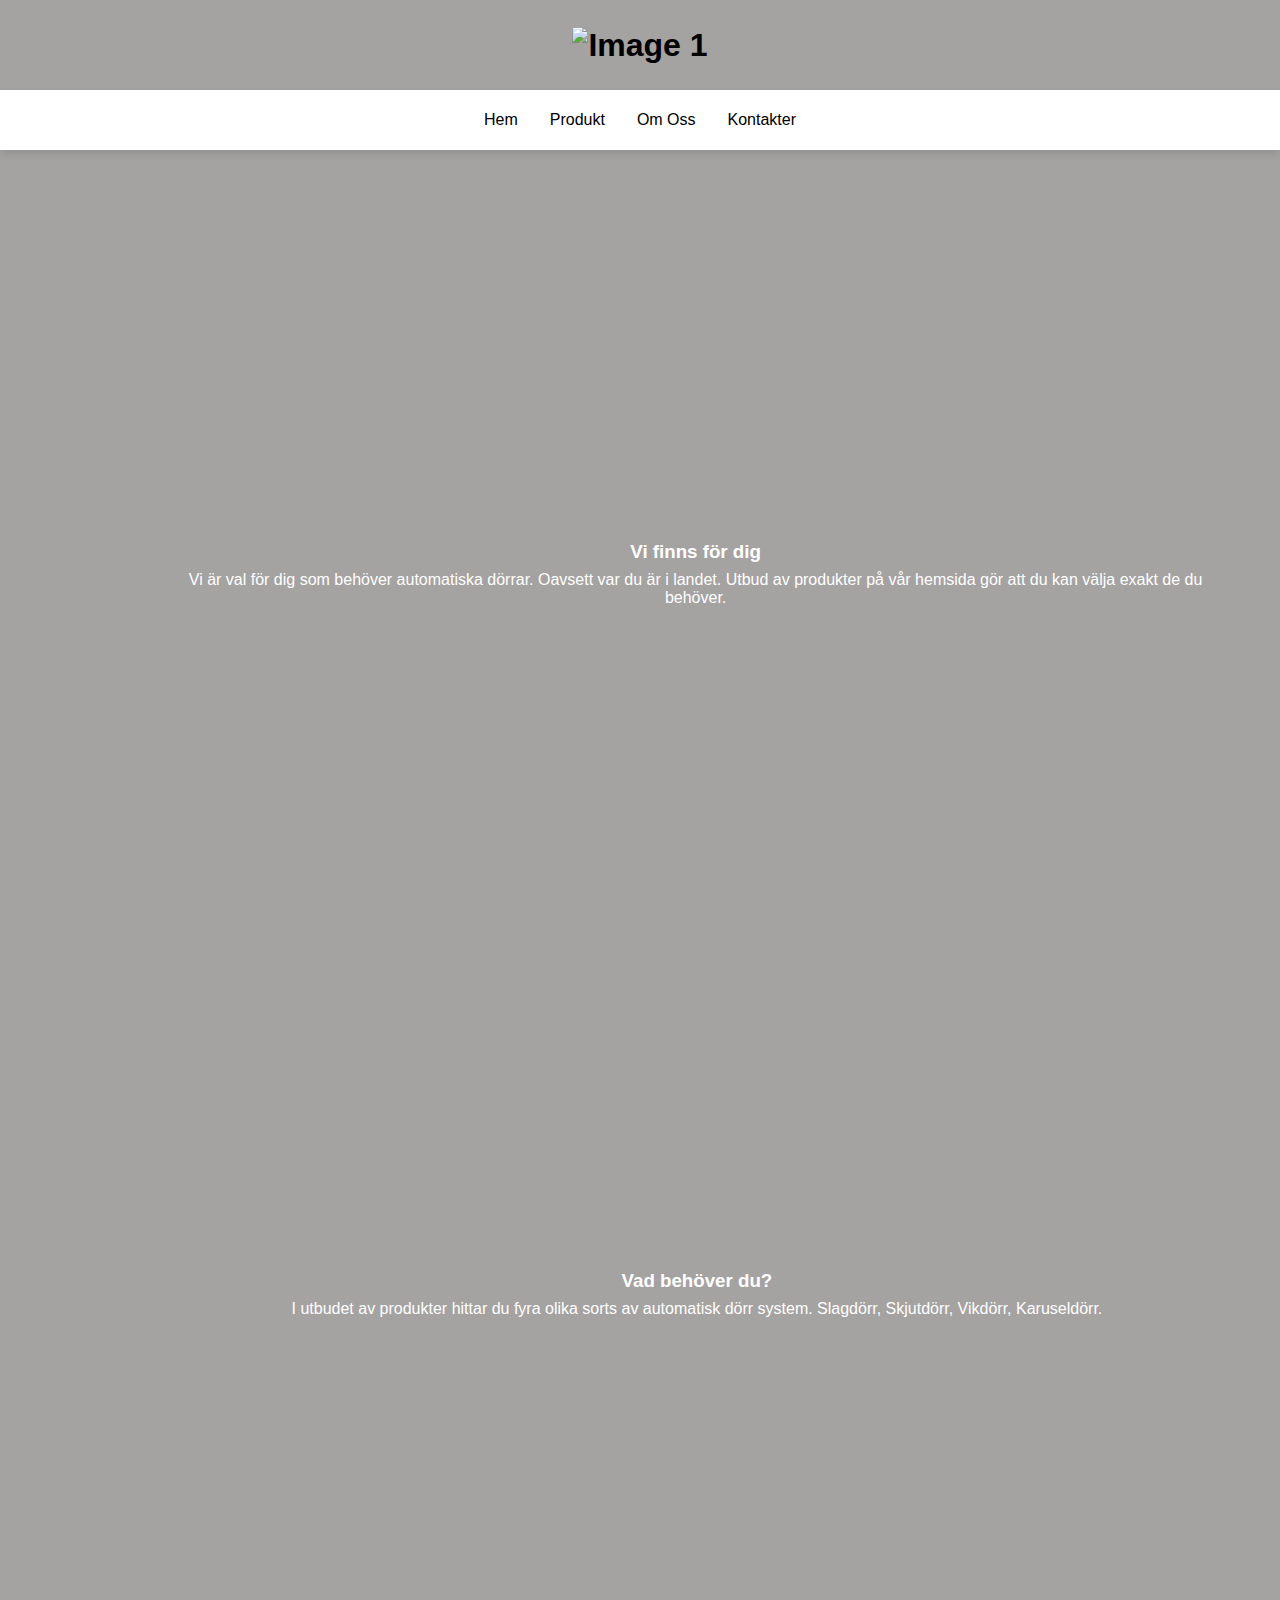
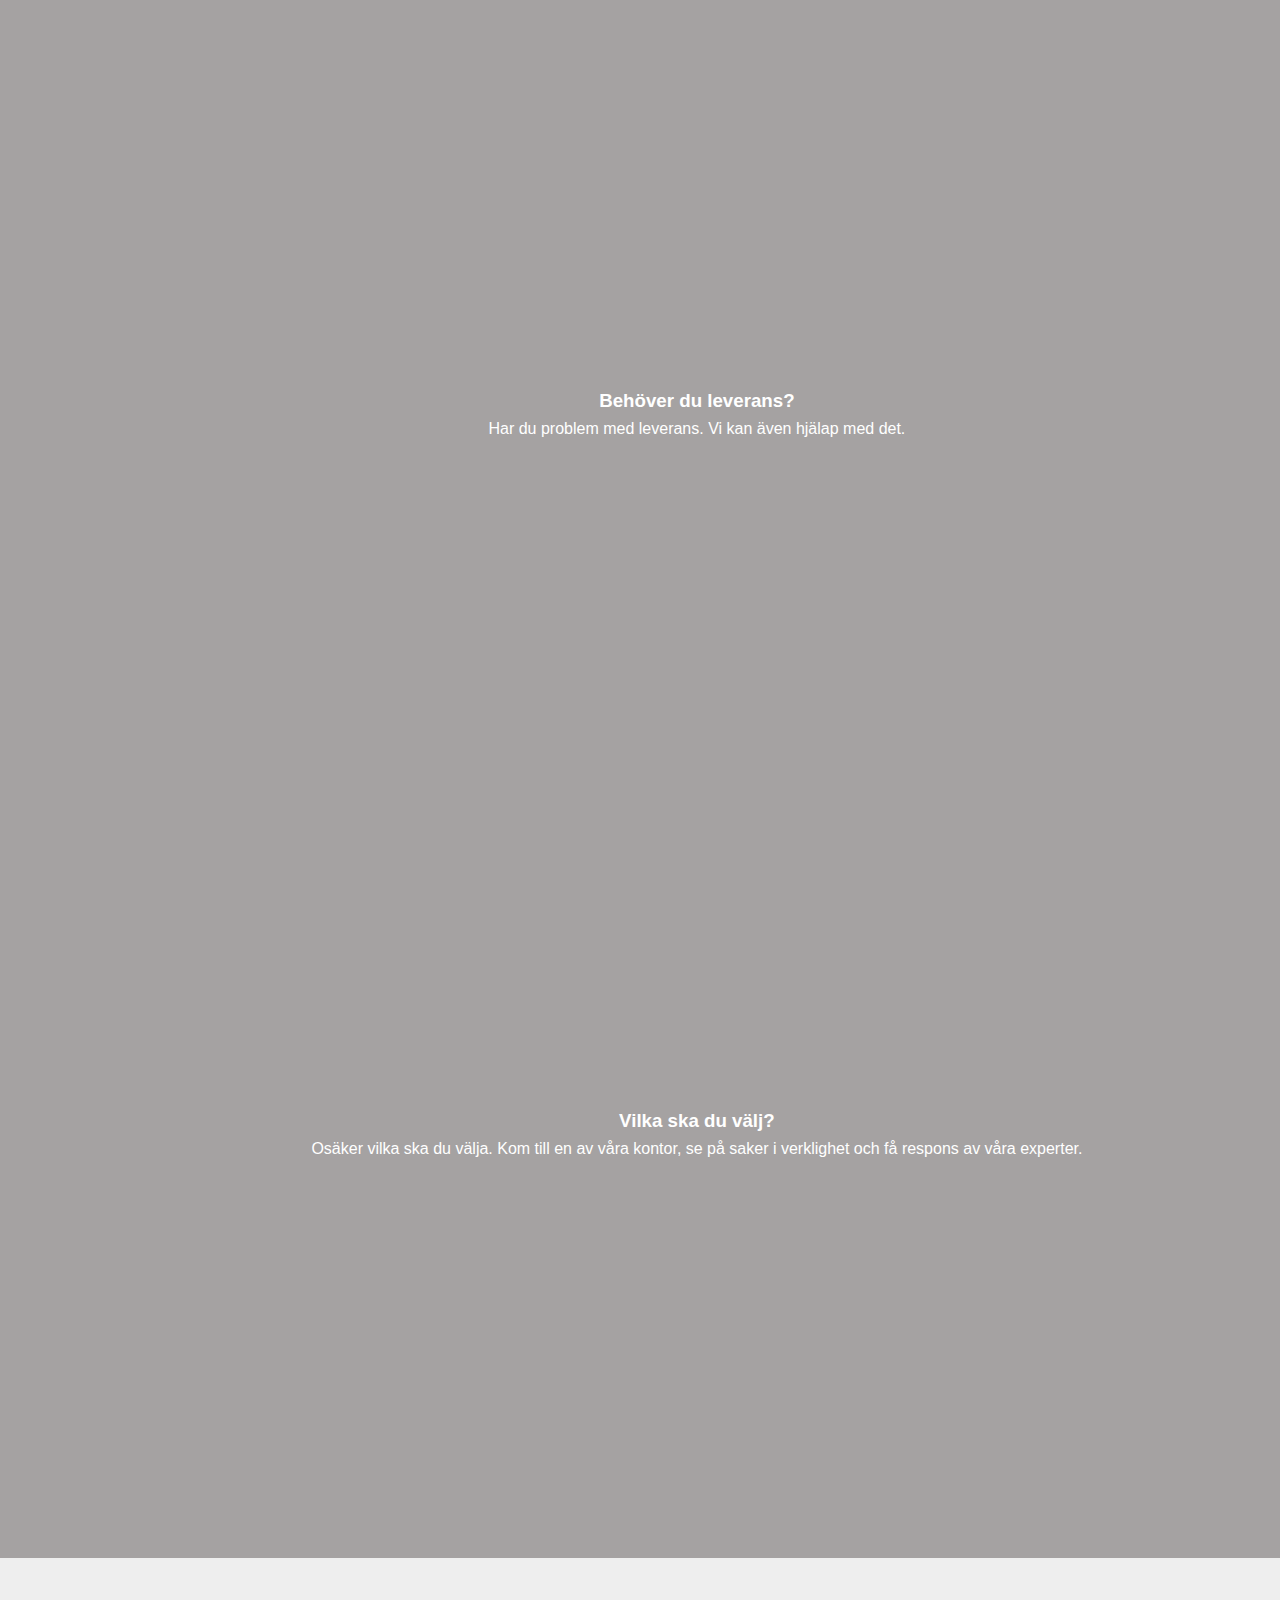
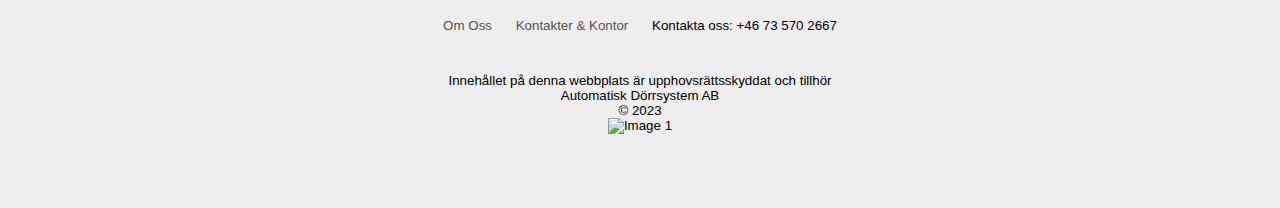
==== commit 281b870e: "1.564" ====
--- a/Dörrsystem.html
+++ b/Dörrsystem.html
@@ -2,26 +2,26 @@
 
 <html lang="en">
 <head>
-     <!-- Här hittar vi olika länkar jag anänvder för styling, vi hittar olika meta kodar som används för; typ av kodning, att webbsidan kan ändra width&hight utan att det ändras mycket  -->
-    <meta charset="UTF-8">
+      
+    <meta charset="UTF-8"> <!-- Här hittar vi olika meta kodar som används för; typ av kodning, att webbsidan kan ändra width & hight utan att det ändras mycket. -->
     <meta http-equiv="X-UA-Compatible" content="IE=edge" meta/>
     <meta name="viewport" content="width=device-width, initial-scale=1">
-    <link rel="stylesheet" type="text/css" href="Design.css">
+    <link rel="stylesheet" type="text/css" href="Design.css"> <!-- Nästa hittar vi länk till: stayling kod, ikoner som används på olika ställer, hemsidans ikon -->
     <link rel="stylesheet" href="https://cdnjs.cloudflare.com/ajax/libs/font-awesome/6.4.2/css/all.min.css" integrity="sha512-z3gLpd7yknf1YoNbCzqRKc4qyor8gaKU1qmn+CShxbuBusANI9QpRohGBreCFkKxLhei6S9CQXFEbbKuqLg0DA==" crossorigin="anonymous" referrerpolicy="no-referrer" />
-    <title>Automatisk Dörrsystem</title>
     <link rel="icon" href="../D-rr-System/img/download.png" type="image/x-icon">
-    <link rel="shortcut icon" href="../D-rr-System/img/download.png" type="image/x-icon">    
+    <link rel="shortcut icon" href="../D-rr-System/img/download.png" type="image/x-icon">
+    <title>Automatisk Dörrsystem</title>  <!-- Browsers window titel -->
 </head>
 
 <body>
+
     <header>
+    <!-- Titel i form a bild -->
+    <h1>
+    <img class="title" src="../D-rr-System/img/AUTOMATISKA_DÖRR-removebg-preview.png" alt="Image 1">
+    </h1>
 
-        <!-- Titel -->
-        <h1>
-            <img class="title" src="../D-rr-System/img/AUTOMATISKA_DÖRR-removebg-preview.png" alt="Image 1">
-        </h1>
-
-    <!-- SJälva navigerings fält med kappen att öpna den och olika länkar  -->
+    <!-- Navigerings fält och knappen som visas upp vid använd av mindre skärmar -->
     <div class="nav">
         <div class="navbar"> 
             <ul class="links">
@@ -35,7 +35,7 @@
             </div>
         </div>
 
-        <!-- själva dropdown menu som hoppar ner endast när skämen är mindere -->
+        <!-- Dropdown menu som hoppar ner endast när skämen är mindere än viss gärns -->
         <div class="dropdown_menu">
             <li><a href="Hem">Produkt</a></li>
             <li><a href="Produkt">Produkt</a></li>
@@ -45,25 +45,23 @@
     </div>
 </header>
 
-<!-- Har skapar jag fyra boxar som har olika text och kommer ligga på start(hem) sida-->
-
-
+<!-- Fyra boxar som representerar min arbete med olika text. Den ligga på start(hem) sida-->
 <div class="container">
 
     <section>
-    <img src="../D-rr-System/img/1.jpg" alt="Image 1">
-    <div class="text-content">
-        <h3>Vi finns för dig</h3>
-        <p>Vi är val för dig som behöver automatiska dörrar. Oavsett var du är i landet. Utbud av produkter på vår hemsida gör att du kan välja exakt de du behöver.</p>
-    </div>
+        <img src="../D-rr-System/img/1.jpg" alt="Image 1"> <!-- Representation i bild form -->
+        <div class="text-content">
+            <h3>Vi finns för dig</h3> <!-- Titel -->
+            <p>Vi är val för dig som behöver automatiska dörrar. Oavsett var du är i landet. Utbud av produkter på vår hemsida gör att du kan välja exakt de du behöver.</p> <!-- Vad det handlar om -->
+        </div>
     </section>
 
     <section>
-    <img src="../D-rr-System/img/2.jpeg" alt="Image 2">
-    <div class="text-content">
-        <h3>Vad behöver du?</h3>
-        <p>I utbudet av produkter hittar du fyra olika sorts av automatisk dörr system. Slagdörr, Skjutdörr, Vikdörr, Karuseldörr.</p>
-    </div>
+        <img src="../D-rr-System/img/2.jpg" alt="Image 2">
+        <div class="text-content">
+            <h3>Vad behöver du?</h3>
+            <p>I utbudet av produkter hittar du fyra olika sorts av automatisk dörr system. Slagdörr, Skjutdörr, Vikdörr, Karuseldörr.</p>
+        </div>
     </section>
 
     <section>
@@ -72,27 +70,38 @@
             <h3>Behöver du leverans?</h3>
             <p>Har du problem med leverans. Vi kan även hjälap med det.</p>
         </div>
-        </section>
+    </section>
 
     <section>
-    <img src="../D-rr-System/img/2.jpeg" alt="Image 4">
-    <div class="text-content">
-        <h3>Vilka ska du välj?</h3>
-        <p>Osäker vilka ska du välja. Kom till en av våra kontor, se på saker i verklighet och få respons av våra experter.</p>
-    </div>
+        <img src="../D-rr-System/img/4.png" alt="Image 4">
+        <div class="text-content">
+            <h3>Vilka ska du välj?</h3>
+            <p>Osäker vilka ska du välja. Kom till en av våra kontor, se på saker i verklighet och få respons av våra experter.</p>
+        </div>
     </section>
 
+</div>
+
+<!-- Footer alltså det som står på slutet av hemsida. Har hittar kund: några direkt länkar, kontakter och vem tillhör hemsidan -->
 <footer>
-    <div class="footer-content">
-        <p>&copy; 2023 Innehållet på denna webbplats är upphovsrättsskyddat och tillhör Automatiska dörrsystem AB.</p>
-        <ul class="footer-links">
-            <li><a href="#">Privacy Policy</a></li>
-            <li><a href="#">Terms of Service</a></li>
-            <li><a href="#">Contact Us</a></li>
+    
+    <div class="footer-content"> <!-- Det hela footer -->
+        <ul class="footer-links"> <!-- Länkar som är direkt kopplade till andra delar av hemsida och snabb kontakt -->
+            <li><a href="Om Oss">Om Oss</a></li>
+            <li><a href="Kontakter">Kontakter & Kontor</a></li>
+            <p>Kontakta oss: +46 73 570 2667</p> 
         </ul>
-        </div>
+        <div class="rights"> <!-- vem tillhör webbsidan -->
+            <p>Innehållet på denna webbplats är upphovsrättsskyddat och tillhör</p>
+            <p>Automatisk Dörrsystem AB</p>
+            <p>&copy; 2023</p>
+            <img class="footer-logo" src="../D-rr-System/img/AUTOMATISKA_DÖRR-removebg-preview.png" alt="Image 1">
+        </div>    
+    </div>
+
 </footer>
 
+<!-- Koppling till java scrip kod så slipper vi ha onördig kod i HTML kod -->
 <script src="../D-rr-System/function.js"></script>
  
 </body>
--- a/Design.css
+++ b/Design.css
@@ -6,16 +6,11 @@
     font-family: Verdana, Geneva, Tahoma, sans-serif;
 }
 
-/* Ändringar hela body */
+/*ändringar hela body*/
 body {
     height: 100vh;
     margin: 0;
     background-color: #a5a2a2;
-}
-
-header {
-    padding-left: 0px;
-    padding-right: 0px;
 }
 
 /* ---- TITEL ---- */
@@ -28,14 +23,15 @@
     background-size: cover;
     background-repeat: no-repeat;
     background-position: center;
-    height: 15vh;
+    height: 10vh;
     display: flex;
     align-items: center;
     justify-content: center;
 }
+
 .title {
     max-width: 100%;
-    height: auto;
+    max-height: 100px;
 }
 
 /* ---- NAVIGATIONS FÄLT ---- */
@@ -43,13 +39,13 @@
     list-style: none;
 }
 
-a{
+.links a{
     text-decoration: none;
     color: black;
     font-size: 1rem;
 }
 
-a:hover {
+.links a:hover {
     font-weight: bold; 
 }
 
@@ -87,7 +83,8 @@
 .dropdown_menu {
     display: none;
     position: absolute;
-    right: 2rem;
+    left: 50%;
+    transform: translateX(-50%);
     height: 0px;
     width: 300px;
     background: rgba(255, 255, 255, 0.1);
@@ -98,6 +95,7 @@
 }
 
 .dropdown_menu.open{
+    align-items: center;
     height: 180px;
     z-index: 1;
 }
@@ -109,8 +107,21 @@
     justify-content: center;
 }
 
-/* Det rensposiva designen till navigerings menu så att den får plats på alla skärmar*/
+.dropdown_menu a{
+    text-decoration: none;
+    color: black;
+    font-size: 1rem;
+}
+
+.dropdown_menu a:hover {
+    font-weight: bold; 
+}
+
+/*det rensposiva designen till medel storler av skärmar*/
 @media(max-width: 992px) {
+    a{
+        font-size: large;
+    }
     .navbar .links {
         display: none;
     } 
@@ -124,23 +135,17 @@
     }
 }
 
-@media(max-width: 576px) {
+/*det rensposiva designen till små storler av skärmar*/
+@media(max-width: 768px) {
     .dropdown_menu{
-        left: 2rem;
-        width: unset;
-    }
-}
-
-.first {
-    display: block;
-    align-items: center;
-
+        left: 50%;
+        transform: translateX(-50%);
+    }
 }
 
 /* ---- FYRA SEKTIONER ---- */
-.container {
-    height: 100vh;
-    scroll-snap-type: y proximity;
+.container{
+    padding: 5%;
 }
 
 section {
@@ -149,27 +154,36 @@
     align-items: center;
     justify-content: center; 
     max-width: 100%;
-    height: 100vh;
-    box-sizing: border-box;
-    scroll-snap-align: start;
+    height: 80vh;
     transition: transform 0.3s ease-in-out;
     transform-origin: center center;
 }
 
-/*Under denna så bägrensar jag bilder med storlek och ett radius runt kanter samt lägger animation till de */
-section img {
+.text-content {
+    flex-grow: 1;
+    text-align: center;
+    font-size: medium;
+    color: white;
+}
+
+section .text-content h3{
+    margin-bottom: 2mm;
+} 
+
+/*under denna så bägrensar jag bilder med storlek och radius runt kanter samt lägger animation till de*/
+section img {             
     max-width: 50%;
-    height: 70%;
+    height: auto;
     border-radius: 10px;
-    margin-right: 20px;
+    margin-right: 40px;
 }
 
 @media (prefers-reduced-motion: no-preference) {
 section img {
     max-width: 50%;
-    height: 70%;
+    height: auto;
     border-radius: 10px;
-    margin-right: 20px;
+    margin-right: 40px;
     scale: .8; opacity: 0;
     animation: fade-in linear forwards;
     animation-timeline: view();
@@ -181,18 +195,8 @@
 }
 }
 
-.text-content {
-    flex-grow: 1;
-    max-width: 40%;
-    text-align: center;
-    font-size: large;
-    margin-top: 20px;
-    margin-bottom: 20px;
-    color: white;
-}
-
-/* Detta delen gör att de sektioner vi gjorde kan anpassa sig efter olika skämar */
-@media (max-width: 768px) {
+/*det responsiva design på sektioner*/
+@media (max-width: 1024px) {
     section {
         flex-direction: column;
         text-align: center;
@@ -206,33 +210,47 @@
 
     .text-content {
         max-width: 100%;
+        font-size: larger
     }
 }
 
 /* ---- FOTTER ---- */
 footer {
-    height: 200px;
-    background-color: #333; 
-    color: white; 
-    padding: 80px;
+    height: 250px;
+    background-color: #eeeeee; 
+    color: rgb(0, 0, 0); 
+    padding:  60px;
     text-align: center;
     align-items: center;
     justify-content: center;
 }
 
+.footer-logo{
+    height: 5vh;
+}
+
 .footer-content {
-    max-width: 1200px;
+    font-size: smaller;
+    max-width: auto;
     margin: 0 auto;
     display: flex;
-    flex-direction:column;
+    flex-direction: column;
     justify-content: center;
     align-items: center;
 }
 
 .footer-links {
-    list-style: none;
-    padding: 0;
-    margin: 0;
+    margin-bottom: 40px;
+}
+
+/*styling bara för länkar*/
+.footer-links a{
+    display: inline;
+    text-decoration: none;
+    color:#525252;
+    margin-bottom: 5px;
+    position: relative;
+    transition: 0.5s ease;
 }
 
 .footer-links li {
@@ -240,7 +258,69 @@
     margin-right: 20px;
 }
 
-.footer-links a {
-    text-decoration: none;
-    color: white; 
-}
+.footer-links a::before{
+    content: '';
+    height: 16px;
+    width: 3px;
+    position: absolute;
+    top: 0px;
+    left: -10px;
+    background-color: rgb(0, 0, 0);
+    transition: 0.3s ease;
+    opacity: 0;
+}
+
+.footer-links a:hover::before{
+    opacity: 1;
+}
+
+.footer-links a:hover{
+    color: rgb(0, 0, 0);
+}
+
+/*styling bara för snabb kontakt*/
+.footer-links p{
+    display: inline;
+    color:rgb(0, 0, 0);
+    margin-bottom: 20px;
+    position: relative;
+    cursor: pointer;
+}
+
+.footer-links p::after{
+    content: '';
+    height:3px;
+    width:0px;
+    background-color: rgb(0, 0, 0);
+    position: absolute;
+    bottom: 0;
+    left:0;
+    transition: 0.2s ease;
+}
+
+.footer-links p:hover::after{
+    width: 210px;
+}
+
+/*responsiva design till hela footer*/
+@media (max-width: 1024px) {
+    .footer-links{
+        font-size: large;
+    }
+}
+
+@media(max-width:900px) {
+  .footer-links{
+    width: 100%;
+    text-align: left;
+    margin-bottom: 25px;
+  }
+}
+
+@media(max-width:768px) {
+  .footer-links{
+    width: 100%;
+    text-align: left;
+    margin-bottom: 20px;
+  }
+}
